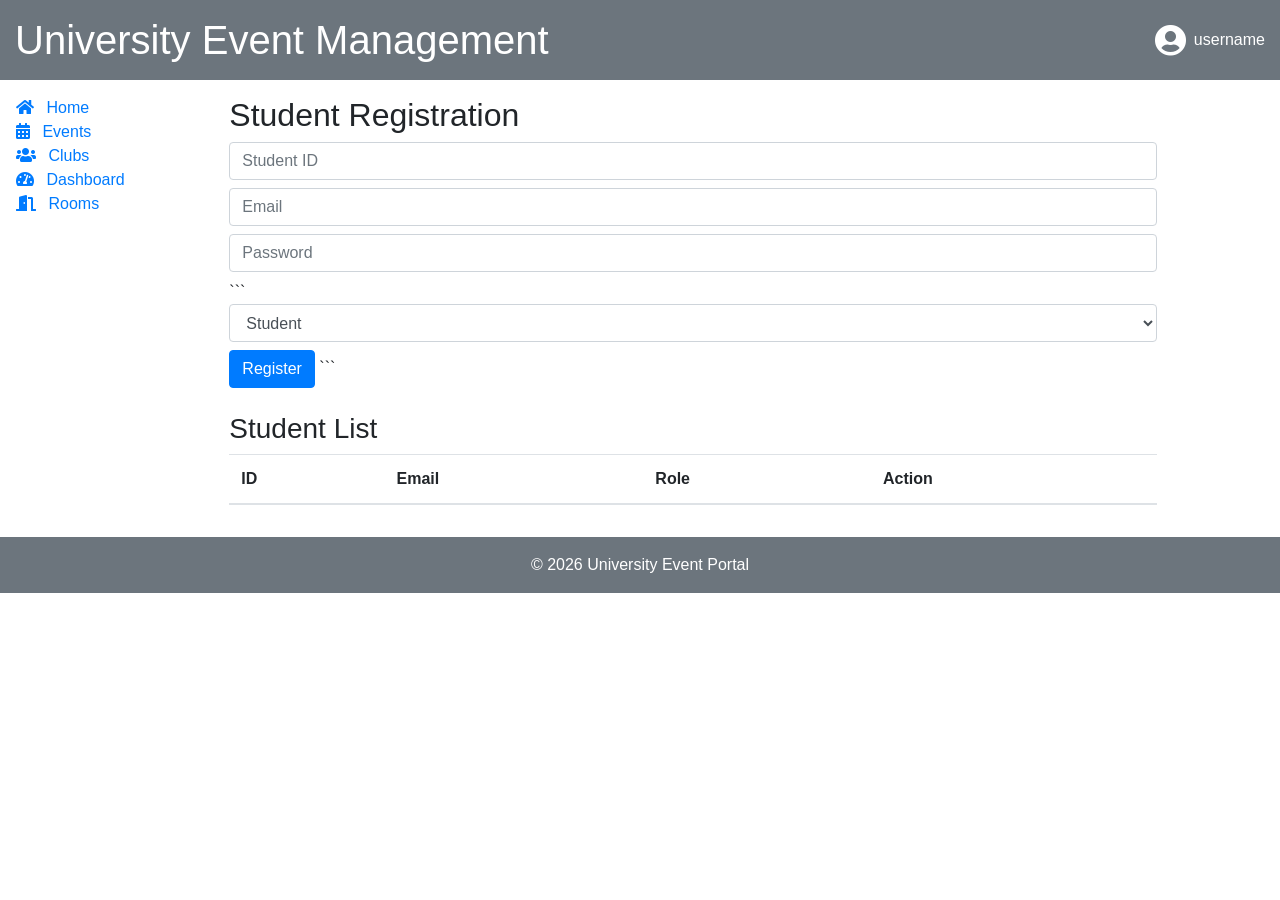
==== students.html @ 3b22f007 "Add files via upload" ====
<!DOCTYPE html>
<html lang="en">
<head>
    <meta charset="UTF-8">
    <meta name="viewport" content="width=device-width, initial-scale=1.0">
    <title>Students | University Event Management</title>
    
    <!-- Bootstrap CSS -->
    <link href="https://stackpath.bootstrapcdn.com/bootstrap/4.5.2/css/bootstrap.min.css" rel="stylesheet">
    <!-- Font Awesome for User Icon -->
    <link href="https://cdnjs.cloudflare.com/ajax/libs/font-awesome/5.15.4/css/all.min.css" rel="stylesheet">
    <!-- Your custom styles -->
    <link href="css/style.css" rel="stylesheet">
</head>
<body>
    <!-- Container for the whole layout -->
    <div class="container-fluid">
        <!-- Header Section (Sticky) -->
        <div class="row">
            <header class="col-12 bg-secondary text-white d-flex justify-content-between align-items-center py-3">
                <h1 class="m-0">University Event Management</h1>
                <!-- User Icon and Name -->
                <div class="user-info d-flex align-items-center">
                    <i class="fas fa-user-circle fa-2x mr-2"></i> <!-- Font Awesome User Icon -->
                    <span class="user-name">username</span> <!-- Placeholder for logged-in user's name -->
                </div>
            </header>
        </div>

        <!-- Main Content Area with Sidebar -->
        <div class="row">
            <!-- Sidebar with Links -->
    <aside class="col-md-2 col-12 p-3 sidebar">
    <ul class="list-unstyled">

        <li><a href="index.html"><i class="fas fa-home mr-2"></i> Home</a></li>

        <li><a href="events.html"><i class="fas fa-calendar-alt mr-2"></i> Events</a></li>

        <li><a href="clubs.html"><i class="fas fa-users mr-2"></i> Clubs</a></li>

        <li><a href="dashboard.html"><i class="fas fa-tachometer-alt mr-2"></i> Dashboard</a></li>

        <li><a href="rooms.html"><i class="fas fa-door-open mr-2"></i> Rooms</a></li>

    </ul>
</aside>

            <!-- Main Content -->
            <main class="col-md-9 col-12 p-3">
                <h2>Student Registration</h2>

<form id="studentForm" class="mb-4">
    <input type="text" id="studentId" class="form-control mb-2" placeholder="Student ID" required>
    <input type="email" id="email" class="form-control mb-2" placeholder="Email" required>
    <input type="password" class="form-control mb-2" placeholder="Password" required>

```
<select id="role" class="form-control mb-2">
    <option value="student">Student</option>
    <option value="admin">Admin</option>
</select>

<button type="submit" class="btn btn-primary">Register</button>
```

</form>

<h3>Student List</h3>

<table class="table table-striped">
    <thead>
        <tr>
            <th>ID</th>
            <th>Email</th>
            <th>Role</th>
            <th>Action</th>
        </tr>
    </thead>
    <tbody id="studentTable"></tbody>
</table>

                
            
            </main>
        </div>
        <!-- Main Content -->


        <!-- Footer Section -->
        <div class="row">
        <footer class="col-12 bg-secondary text-white text-center py-3">
        <p class="m-0">© 2026 University Event Portal</p>
     </footer>
        </div>
    </div>
<script>
let students = [];
let editIndex = -1;

document.getElementById("studentForm").addEventListener("submit", function(e){
    e.preventDefault();

    let id = document.getElementById("studentId").value;
    let email = document.getElementById("email").value;
    let role = document.getElementById("role").value;

    if (editIndex === -1) {
        students.push({id, email, role});
    } else {
        students[editIndex] = {id, email, role};
        editIndex = -1;
    }

    displayStudents();
    this.reset();
});

function displayStudents(){
    let table = document.getElementById("studentTable");
    table.innerHTML = "";

    students.forEach((s, index) => {
        table.innerHTML += `
            <tr>
                <td>${s.id}</td>
                <td>${s.email}</td>
                <td>${s.role}</td>
                <td>
                    <button class="btn btn-warning btn-sm mr-2" onclick="editStudent(${index})">
                        Edit
                    </button>

                    <button class="btn btn-danger btn-sm" onclick="deleteStudent(${index})">
                        Delete
                    </button>
                </td>
            </tr>
        `;
    });
}

function deleteStudent(index){
    students.splice(index, 1);
    displayStudents();
}

function editStudent(index){
    let student = students[index];

    document.getElementById("studentId").value = student.id;
    document.getElementById("email").value = student.email;
    document.getElementById("role").value = student.role;

    editIndex = index;
}
</script>
   </body>
</html>
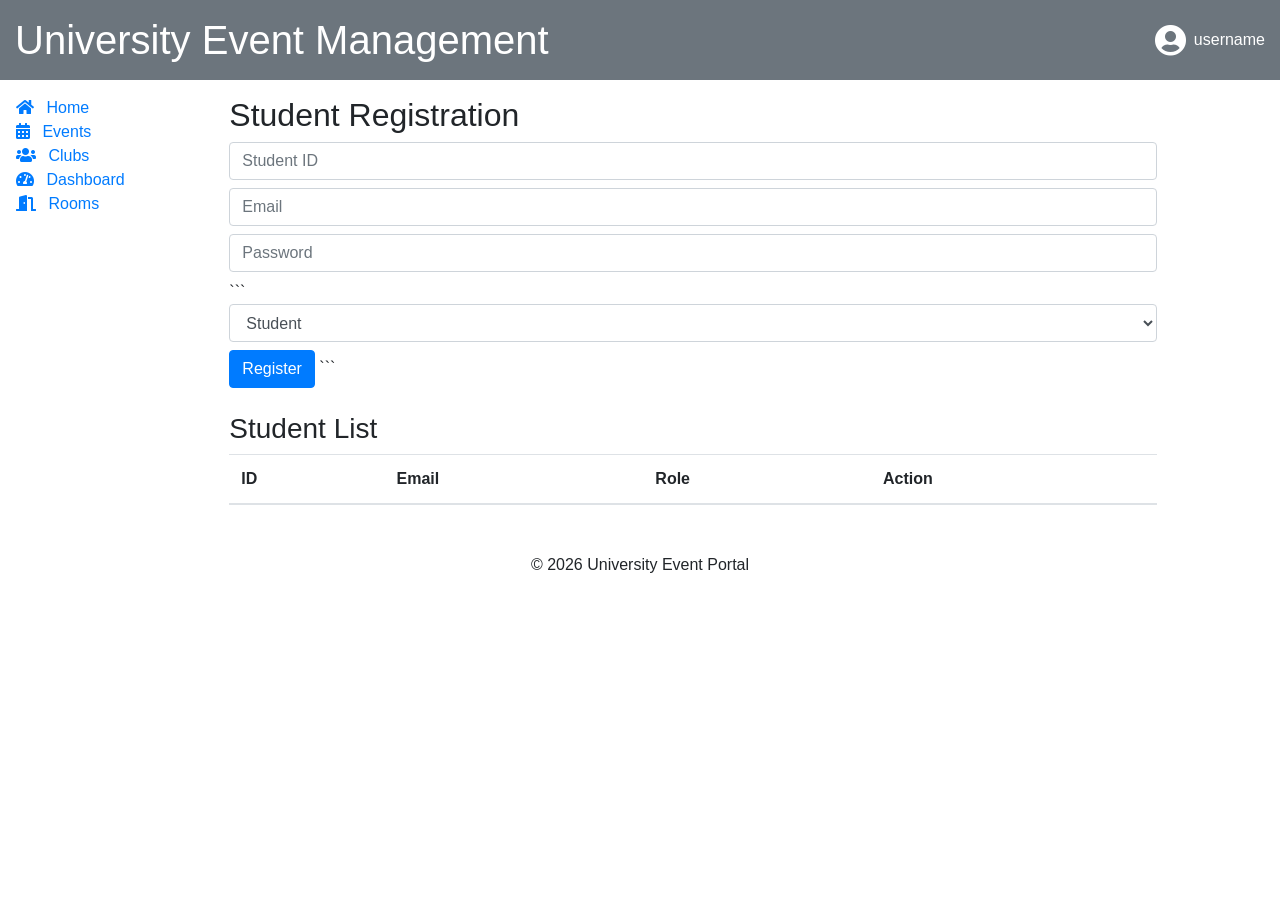
==== commit af1dc934: "changed some colors" ====
--- a/students.html
+++ b/students.html
@@ -89,7 +89,7 @@
 
         <!-- Footer Section -->
         <div class="row">
-        <footer class="col-12 bg-secondary text-white text-center py-3">
+       <footer class="col-12 custom-footer text-center py-3">
         <p class="m-0">© 2026 University Event Portal</p>
      </footer>
         </div>
